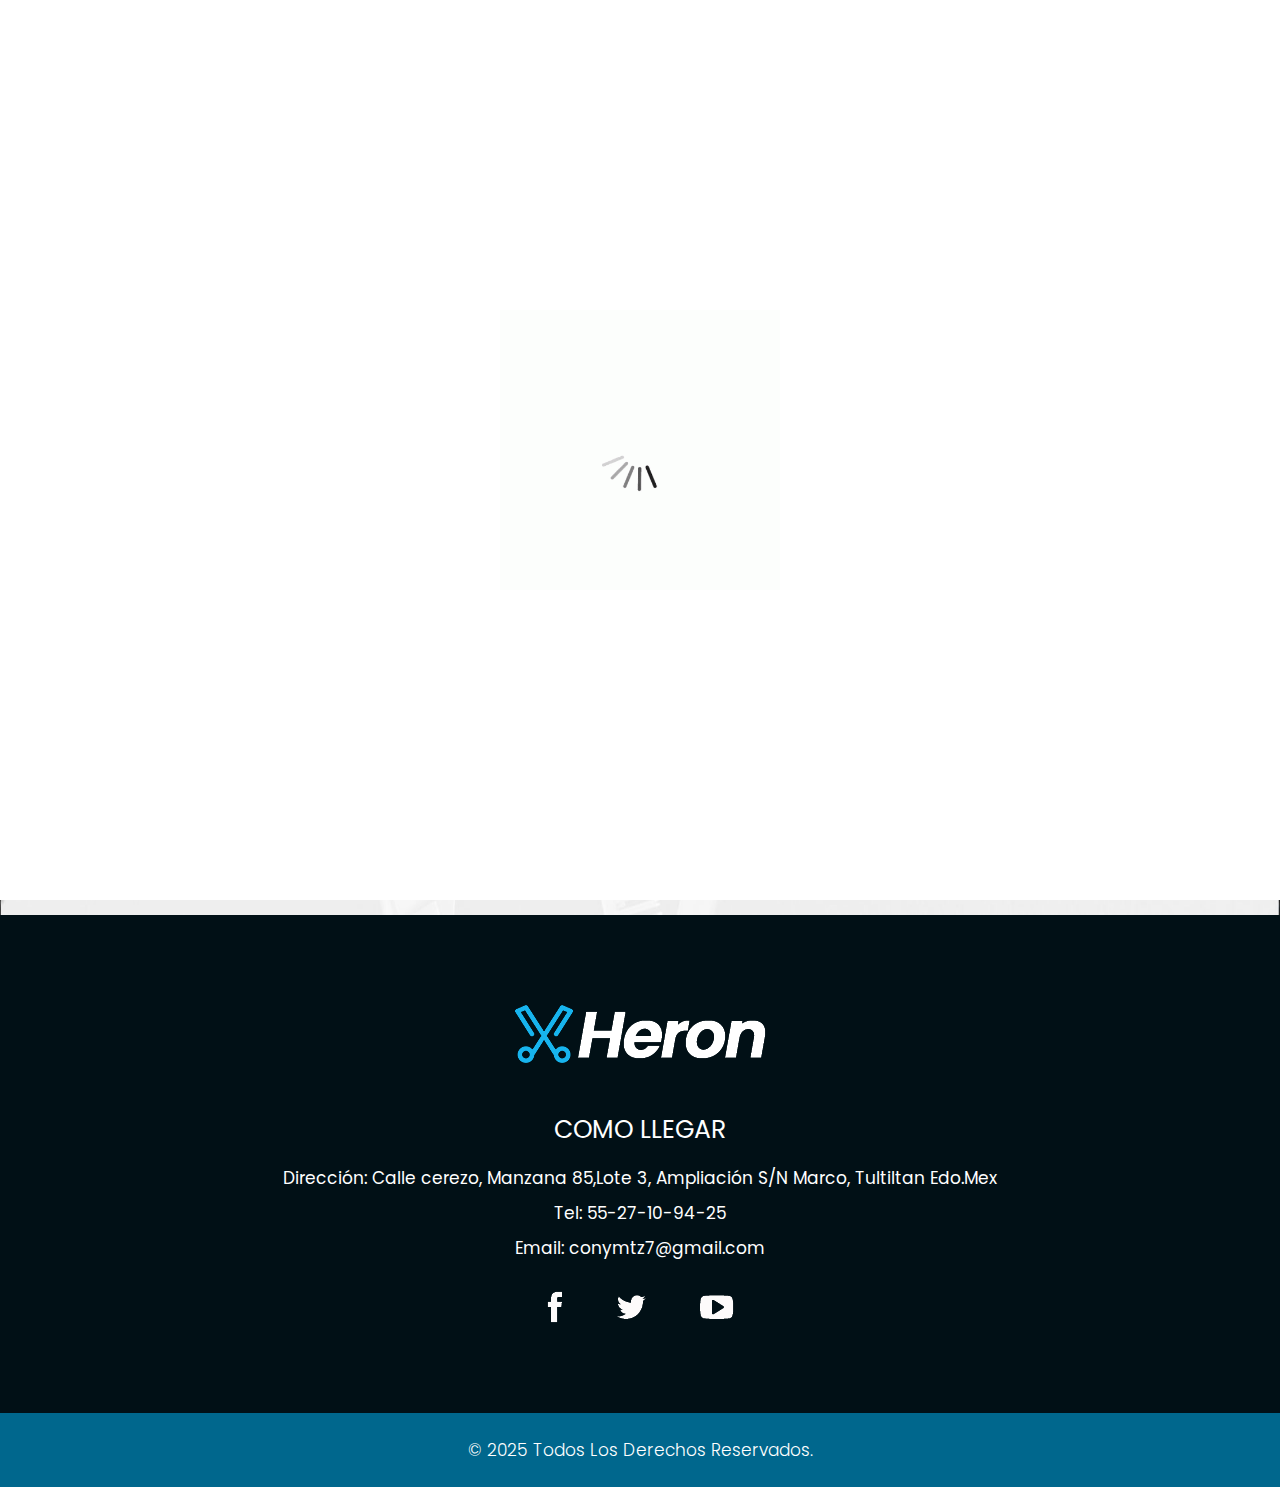
==== about.html @ 9ff63c9d "Add files via upload" ====
<!DOCTYPE html>
<html lang="en">

<head>
    <!-- basic -->
    <meta charset="utf-8">
    <meta http-equiv="X-UA-Compatible" content="IE=edge">
    <!-- mobile metas -->
    <meta name="viewport" content="width=device-width, initial-scale=1">
    <meta name="viewport" content="initial-scale=1, maximum-scale=1">
    <!-- site metas -->
    <title>Estetica Mary´s</title>
    <meta name="keywords" content="">
    <meta name="description" content="">
    <meta name="author" content="">
    <!-- bootstrap css -->
    <link rel="stylesheet" href="css/bootstrap.min.css">
    <!-- owl css -->
    <link rel="stylesheet" href="css/owl.carousel.min.css">
    <!-- style css -->
    <link rel="stylesheet" href="css/style.css">
    <!-- responsive-->
    <link rel="stylesheet" href="css/responsive.css">
    <!-- awesome fontfamily -->
    <link rel="stylesheet" href="https://cdnjs.cloudflare.com/ajax/libs/font-awesome/4.7.0/css/font-awesome.min.css">
    <!--[if lt IE 9]>
      <script src="https://oss.maxcdn.com/html5shiv/3.7.3/html5shiv.min.js"></script>
      <script src="https://oss.maxcdn.com/respond/1.4.2/respond.min.js"></script><![endif]-->
</head>
<!-- body -->

<body class="main-layout">
    <!-- loader  -->
    <div class="loader_bg">
        <div class="loader"><img src="images/loading.gif" alt="" /></div>
    </div>

    <div class="wrapper">
        <!-- end loader -->

        <div class="sidebar">
            <!-- Sidebar  -->
            <nav id="sidebar">

                <div id="dismiss">
                    <i class="fa fa-arrow-left"></i>
                </div>

                <ul class="list-unstyled components">

                    <li>
                        <a href="index.html">Inicio</a>
                    </li>
                    <li class="active">
                        <a href="about.html">Acerca de</a>
                    </li>
                    <li>
                        <a href="service.html">Servicios</a>
                    </li>
                    <li>
                        <a href="pricing.html">Precios</a>
                    </li>

                    <li>
                        <a href="barbers.html">Personal</a>

                    </li>

                    <li>
                        <a href="contact.html">Contacto</a>
                    </li>
                </ul>

            </nav>
        </div>

        <div id="content">
            <!-- header -->
            <header>
                <div class="container-fluid">
                    <div class="row">
                        <div class="col-md-3">
                            <div class="full">
                                <a class="logo" href="index.html"><img src="images/logo.png" alt="#" /></a>
                            </div>
                        </div>
                        <div class="col-md-9">
                            <div class="full">
                                <div class="right_header_info">
                                    <ul>
                                        <li class="dinone"><img style="margin-right: 15px;margin-left: 15px;" src="images/phone_icon.png" alt="#"><a href="#">55-27-10-94-25</a></li>
                                        <li class="dinone"><img style="margin-right: 15px;" src="images/mail_icon.png" alt="#"><a href="#">conymtz7@gmail.com</a></li>

                                        <li class="dinone"><img style="margin-right: 15px;" src="images/search_icon.png" alt="#"></li>
                                        <li class="button_user"> <a class="button" href="#">Agenda ahora</a></li>

                                        <li>
                                            <button type="button" id="sidebarCollapse">
                                                <a href="#">MENU</a>
                                            </button>
                                        </li>
                                    </ul>
                                </div>
                            </div>
                        </div>
                    </div>
                </div>
            </header>
            <!-- end header -->
            <div class="yellow_bg">
                <div class="container">
                    <div class="row">
                        <div class="col-md-12">
                            <div class="title">
                                <h2>Acerca de</h2>

                            </div>
                        </div>
                    </div>
                </div>
            </div>
            <!-- about -->
            <div id="about" class="about">
                <div class="container">
                    <div class="row">
                        <div class="col-xl-6 col-lg-6 col-md-6 col-sm-12">
                            <div class="about_box">
                                <span>La Estética Mary's: Belleza y Bienestar en un Solo Lugar</span>
                                <h2>Acerca<strong class="white"> de Nuestro Salon</strong></h2>
                                <p>Me mantengo siempre a la vanguardia de las últimas tendencias en estética para ofrecerte resultados visibles y duraderos. Además, utilizo productos de la más alta calidad y creó un ambiente diseñado para que sientas la mayor comodidad.
                                Déjame cuidar de ti y descubre por qué en La Estética Mary's es sinonimo de exccelencia en belleza.</p>
                                <a href="#">Leer más</a>
                            </div>
                        </div>
                        <div class="col-xl-6 col-lg-6 col-md-6 col-sm-12">
                            <div class="about_img">
                                <figure><img src="images/about_img.png" alt="#" /></figure>
                            </div>
                        </div>
                    </div>
                </div>
            </div>
            <!-- end about -->

            <!-- footer -->
            <fooetr>
                <div class="footer">
                    <div class="container">
                        <div class="row">
                            <div class="col-md-12">
                                <div class="footer_logo">
                                    <a href="index.html"><img src="images/logo1.png" alt="logo" /></a>
                                </div>
                            </div>
                            <div class="col-md-12">
                                <div class="address">
                                    <h3>como llegar</h3>
                                    <p>
                                        Dirección: Calle cerezo, Manzana 85,Lote 3, Ampliación S/N Marco, Tultiltan Edo.Mex
                                        <br> Tel: 55-27-10-94-25
                                        <br> Email: conymtz7@gmail.com</p>
                                </div>
                            </div>
                            <div class="col-md-12">
                                <ul class="lik">

                                    <li> <img src="images/fb.png" alt="#" /></li>
                                    <li> <img src="images/tw.png" alt="#" /></li>
                                    <li> <img src="images/you.png" alt="#" /></li>

                                </ul>

                            </div>
                        </div>
                    </div>
                    <div class="copyright">
                        <div class="container">
                            <p>© 2025 Todos Los Derechos Reservados. <a href="https://html.design/"> </a></p>
                        </div>
                    </div>
                </div>

            </fooetr>
            <!-- end footer -->

        </div>

        <div class="overlay"></div>
        <!-- Javascript files-->
        <script src="js/jquery.min.js"></script>
        <script src="js/popper.min.js"></script>
        <script src="js/bootstrap.bundle.min.js"></script>
        <script src="js/owl.carousel.min.js"></script>
        <script src="js/custom.js"></script>
        <script src="js/jquery.mCustomScrollbar.concat.min.js"></script>

        <script src="js/jquery-3.0.0.min.js"></script>

        <script type="text/javascript">
            $(document).ready(function() {
                $("#sidebar").mCustomScrollbar({
                    theme: "minimal"
                });

                $('#dismiss, .overlay').on('click', function() {
                    $('#sidebar').removeClass('active');
                    $('.overlay').removeClass('active');
                });

                $('#sidebarCollapse').on('click', function() {
                    $('#sidebar').addClass('active');
                    $('.overlay').addClass('active');
                    $('.collapse.in').toggleClass('in');
                    $('a[aria-expanded=true]').attr('aria-expanded', 'false');
                });
            });
        </script>
        <style>
            #owl-demo .item {
                margin: 3px;
            }
            
            #owl-demo .item img {
                display: block;
                width: 100%;
                height: auto;
            }
        </style>

        <script>
            $(document).ready(function() {
                var owl = $('.owl-carousel');
                owl.owlCarousel({
                    margin: 10,
                    nav: true,
                    loop: true,
                    responsive: {
                        0: {
                            items: 1
                        },
                        600: {
                            items: 2
                        },
                        1000: {
                            items: 3
                        }
                    }
                })
            })
        </script>

</body>

</html>
---- css/style.css ----
/*--------------------------------------------------------------------- File Name: style.css ---------------------------------------------------------------------*/
/*--------------------------------------------------------------------- import Fonts ---------------------------------------------------------------------*/
 @import url('https://fonts.googleapis.com/css?family=Rajdhani:300,400,500,600,700');
 @import url('https://fonts.googleapis.com/css?family=Poppins:100,100i,200,200i,300,300i,400,400i,500,500i,600,600i,700,700i,800,800i,900,900i');
 @import url('https://fonts.googleapis.com/css?family=Raleway:100,100i,200,200i,300,300i,400,400i,500,500i,600,600i,700,700i,800,800i,900,900i');
/*--------------------------------------------------------------------- import Files ---------------------------------------------------------------------*/
 @import url(font-awesome.min.css);
 @import url(owl.carousel.min.css);
/*--------------------------------------------------------------------- basic ---------------------------------------------------------------------*/
 body {
     color: #666666;
     font-size: 14px;
     font-family: 'poppins', sans-serif;
     line-height: 1.80857;
     font-weight: normal;
}
 a {
     color: #1f1f1f;
     text-decoration: none !important;
     outline: none !important;
     -webkit-transition: all .3s ease-in-out;
     -moz-transition: all .3s ease-in-out;
     -ms-transition: all .3s ease-in-out;
     -o-transition: all .3s ease-in-out;
     transition: all .3s ease-in-out;
}
 h1, h2, h3, h4, h5, h6 {
     letter-spacing: 0;
     font-weight: normal;
     position: relative;
     padding: 0 0 10px 0;
     font-weight: normal;
     line-height: normal;
     color: #111111;
     margin: 0 
}
 h1 {
     font-size: 24px 
}
 h2 {
     font-size: 22px 
}
 h3 {
     font-size: 18px 
}
 h4 {
     font-size: 16px 
}
 h5 {
     font-size: 14px 
}
 h6 {
     font-size: 13px 
}
 *, *::after, *::before {
     -webkit-box-sizing: border-box;
     -moz-box-sizing: border-box;
     box-sizing: border-box;
}
 h1 a, h2 a, h3 a, h4 a, h5 a, h6 a {
     color: #212121;
     text-decoration: none!important;
     opacity: 1 
}
 button:focus {
     outline: none;
}
 ul, li, ol {
     margin: 0px;
     padding: 0px;
     list-style: none;
}
 p {
     margin: 0px;
     font-weight: 300;
     font-size: 15px;
     line-height: 24px;
}
 a {
     color: #222222;
     text-decoration: none;
     outline: none !important;
}
 a, .btn {
     text-decoration: none !important;
     outline: none !important;
     -webkit-transition: all .3s ease-in-out;
     -moz-transition: all .3s ease-in-out;
     -ms-transition: all .3s ease-in-out;
     -o-transition: all .3s ease-in-out;
     transition: all .3s ease-in-out;
}
 img {
     max-width: 100%;
     height: auto;
}
 :focus {
     outline: 0;
}
 .btn-custom {
     margin-top: 20px;
     background-color: transparent !important;
     border: 2px solid #ddd;
     padding: 12px 40px;
     font-size: 16px;
}
 .lead {
     font-size: 18px;
     line-height: 30px;
     color: #767676;
     margin: 0;
     padding: 0;
}
 .form-control:focus {
     border-color: #ffffff !important;
     box-shadow: 0 0 0 .2rem rgba(255, 255, 255, .25);
}
 .navbar-form input {
     border: none !important;
}
 .badge {
     font-weight: 500;
}
 blockquote {
     margin: 20px 0 20px;
     padding: 30px;
}
 button {
     border: 0;
     margin: 0;
     padding: 0;
     cursor: pointer;
}
 .full {
     float: left;
     width: 100%;
}
 .layout_padding {
     padding-top: 90px;
     padding-bottom: 90px;
}
 .layout_padding_2 {
     padding-top: 75px;
     padding-bottom: 75px;
}
 .light_silver {
     background: #f9f9f9;
}
 .theme_bg {
     background: #38c8a8;
}
 .margin_top_30 {
     margin-top: 30px !important;
}
 .full {
     width: 100%;
     float: left;
     margin: 0;
     padding: 0;
}
/**-- heading section --**/
 .main_heading {
     text-align: center;
     display: flex;
     justify-content: center;
     position: relative;
     margin-bottom: 50px;
}
 .main_heading h2 {
     padding: 0;
     font-size: 48px;
     line-height: 60px;
     font-weight: 400;
     position: relative;
     letter-spacing: -0.5px;
     color: #114c7d;
     border-left: solid #38c8a8 10px;
     padding-left: 15px;
}
 .main_heading h2 strong {
     background: #38c8a8;
     color: #fff;
     font-weight: 600;
     padding: 0 15px;
     line-height: 68px;
}
 .white_heading_main h2 {
     color: #fff;
}
 .small_main_heading {
     margin-top: 25px;
     float: left;
     width: 100%;
     border-bottom: solid rgba(0, 0, 0, 0.07) 1px;
     margin-bottom: 25px;
}
 .small_main_heading h2 {
     padding: 2px 0 20px 0;
     color: #114c7d;
     font-weight: 400;
     font-size: 28px;
     background-image: url('../images/fevicon.png');
     background-repeat: no-repeat;
     padding-left: 55px;
     letter-spacing: -0.5px;
}
 .small_main_heading h2 strong {
     color: #38c8a8;
     font-weight: 600;
}
 .main_bt {
     background: #38c8a8;
     color: #fff;
     padding: 8px 25px 8px 20px;
     float: left;
     font-size: 15px;
     font-weight: 300;
     border-left: solid #114c7d 5px;
     border-radius: 0;
}
 a.readmore_bt {
     color: #fff;
     font-weight: 300;
     text-decoration: underline !important;
}
 .main_bt:hover, .main_bt:focus {
     background: #114c7d;
     border-left: solid #38c8a8 5px;
     color: #fff;
}
 .margin_top_50 {
     margin-top: 50px;
}
 .margin_bottom_30_all {
     margin-bottom: 30px;
}
 .text_align_center {
     text-align: center;
}
/*---------------------------- preloader area ----------------------------*/
 .loader_bg {
     position: fixed;
     z-index: 9999999;
     background: #fff;
     width: 100%;
     height: 100%;
}
 .loader {
     height: 100%;
     width: 100%;
     position: absolute;
     left: 0;
     top: 0;
     display: flex;
     justify-content: center;
     align-items: center;
}
 .loader img {
     width: 280px;
}
/*--------------------------------------------------------------------- header ---------------------------------------------------------------------*/
 header {
     min-height: 90px;
     background: #fff;
     padding: 15px 0;
     width: 100%;
     top: 0;
     left: 0;
     z-index: 998;
}
 header .container-fluid {
     max-width: 1850px;
}
 .right_header_info {
     width: 100%;
     float: left;
     padding: 20px 0 0;
}
 .right_header_info ul {
     list-style: none;
     padding: 0;
     margin: 0;
     float: right;
}
 .right_header_info ul li {
     display: inline;
     font-size: 16px;
     margin-left: 45px;
     color: #eaeaea;
     font-weight: 400;
     float: left;
}
 .right_header_info ul li a {
     font-weight: 300;
}
 #sidebarCollapse a {
     font-size: 20px;
     font-weight: bold;
     line-height: 22px;
     color: #37baeb;
}
 .button_user li a {
    color: #fff;
}
 .button_user a {
     float: left;
     min-width: 75px;
     height: 35px;
     text-align: center;
     line-height: 35px;
     position: relative;
     top: -3px;
     padding: 0 15px;
     margin: 0 2px;
}
 .button_user a {
     float: left;
     min-width: 75px;
     height: 48px;
     text-align: center;
     line-height: 48px;
     position: relative;
     top: -7px;
     padding: 0 47px;
     color: #fff;
     margin: 0 2px;
     border: solid #eaeaea 1px;
     border-radius: 10px;
     background: #000;
}
 .button_user a:hover, .button_user a:focus, .button_user a.active {
     background: #00aeef;
     border-color: #00aeef;
     color: #fff;
}
 #sidebarCollapse {
     background: transparent;
}
/** slider section **/
 #main_slider {
     padding: 90px 0 30px;
}
 #main_slider a.carousel-control-prev {
     position: absolute;
     left: 50px;
     top: 42%;
}
 #main_slider a.carousel-control-next {
     position: absolute;
     left: 50px;
     top: 52%;
}
 .main_bt_border {
     color: #fff;
     font-size: 18px;
     font-weight: 300;
     min-width: 150px;
     border: solid #fff 1px;
     float: left;
     text-align: center;
     min-height: 50px;
     line-height: 50px;
     margin-top: 20px;
}
 .main_bt_border:hover, .main_bt_border:focus {
     background: #e3d105;
     border-color: #e3d105;
     color: #222;
}
 .theme_color {
     color: #f8c90d !important;
}
 .ourheading h2 {
     font-size: 45px;
     font-weight: 500;
     line-height: 60px;
     color: #000;
     padding-bottom: 38px;
}
 .product_blog_cont {
     text-align: center;
     padding-top: 20px;
}
 .bgbg {
     font-size: 33px !important;
}
 .carousel-control-prev:focus, .carousel-control-prev:hover {
     background: #e3d105;
     color: #000;
}
 .carousel-control-prev {
     left: -160px;
     color: #000;
     opacity: 1;
     width: 55px;
     height:55px;
     background: #fff;
     top: 35%;
}
 .carousel-control-next:focus, .carousel-control-next:hover {
     background: #e3d105;
     color: #000;
}
 .carousel-control-next {
     right: -160px;
     color: #000;
     opacity: 1;
     width: 55px;
     height:55px;
     background: #fff;
     top: 35%;
}
 .owl-prev span {
     display: none;
}
 .owl-prev {
     width: 50px;
     height: 45px;
     background: url(../images/icon.jpg) !important;
     float: left;
     opacity: 1;
     color: #000;
}
 .owl-next {
     width: 50px;
     height: 45px;
     background: url(../images/-2.jpg) !important;
     float: right;
     opacity: 1;
     color: #000;
}
 .owl-next:hover{
     background: #e3d105;
     color: #000;
}
 .owl-dots {
     display: none;
}
 .owl-next span {
     display: none;
}
 .banner_bg {
     background-size: 100% 100%;
     background-repeat: no-repeat;
     position: relative;
}
 .text_box {
    position: absolute;
    top: 202px;
    transform: translateY(-50%);
    bottom: auto;
    text-align: left;
    left: 36px;
}
 .text_box span{
    font-weight: 100;
     color: #000006;
     font-size:100px;
     line-height:100px;
}
 .text_box h1 {
    padding: 20px 0;
     font-weight: 500;
     color: #fff;
     font-size: 73px;
     line-height: 86px;
}
 .text_box a {
     color: #fff;
     font-size: 17px;
     line-height: 29px;
     background: transparent;
     border: #fff solid 1px;
     padding: 12px 45px;
     display: inline-block;
}
 .text_box a:hover {
     color: #000;
     background: #00aeef;
     border: #00aeef solid 1px;
}
/** about **/
 .about {
     padding: 90px 0px;
     background-repeat: no-repeat;
     background: url(../images/background.jpg);
     background-size: 100% 100%;
}
 .about .about_box {
     padding: 1px 1px;
}
 .about .about_box span {
     font-size: 17px;
     line-height: 28px;
     color: #00aeef;
     font-weight: bold;
     padding-bottom: 10px;
     display: block;
}
 .about .about_box h2 {
     font-size: 50px;
     line-height: 50px;
     font-weight: 500;
     padding: 0;
}
 .about .about_box p {
     color: #000;
     font-size: 17px;
     line-height: 29px;
     padding: 30px 0px;
     font-weight: 400;
}
 .about .about_box a {
     color: #00aeef;
     font-size: 17px;
     line-height: 29px;
     background: transparent;
     border: #00aeef solid 1px;
     padding: 12px 40px;
     display: inline-block;
}
 .about .about_box a:hover {
     color: #fff;
     background: #00aeef;
     border: #00aeef solid 1px;
}
 .about .about_img figure {
     margin: 0;
}
 .about .about_img figure img {
    width: 100%;
}
/** end about **/
/** service **/
 .service {
    background: #5ab5dd;
     padding: 60px 0px;
}
 .service .ourheading {
    padding-bottom: 50px;
}
 .service .ourheading h2 {
    padding-bottom: 25px;
}
 .ourheading span {
    color: #000;
     font-size: 20px;
     line-height: 22px;
}
 .white_ll {
    color: #fff;
     font-weight: 500;
}
 .carousel-caption {
    position: inherit;
}
 .carousel-indicators li {
     width: 20px;
     height: 20px;
     border-radius: 24px;
}
 .carousel-indicators .active {
    background: #000;
}
 .carousel-indicators li {
    background: #fff;
}
 .service_box {
    background: #fff;
     box-sizing: border-box;
     padding: 0px 20px 30px 20px;
     margin-bottom: 50px;
}
 .service_box figure {
    margin: 0;
     margin-top: 20px;
}
 .service_box figure img {
    margin-top: -30px;
}
 .service_box h3 {
     font-size: 30px;
     line-height: 32px;
     padding-top: 25px;
     padding-bottom: 15px;
     font-weight: 500;
     color: #050000;
}
 .service_box p {
    color: #050000;
     font-size: 15px;
     line-height: 28px;
}
/** end service **/
/** pricing **/
 .pricing {
     padding-top: 90px;
     background: url(../images/pricing_bg.jpg);
     background-size: 100% 100%;
     background-repeat: no-repeat;
}
 .pricing .ourheading {
    text-align: center;
     padding-bottom: 60px;
}
 .pricing .ourheading h2 {
    padding-bottom: 0;
}
 .pad_left {
    padding-left: 0;
}
 .mar_bottom {
    padding-right: 0;
}
 .pricing .pricing_img figure {
     margin:0;
}
 .pricing .pricing_img figure img {
     width: 100%;
}
 .pricing .pricing_box {
     background: #fff;
     height: 100%;
     padding: 20px;
}
 .pricing .pricing_box .list {
     border-style: dashed;
     color: #0aa4fa;
     padding: 18% 0px;
     height: 100%;
     border-width: 1px;
     float: left;
}
 .pricing .pricing_box .list ul {
     float: left;
     width: 50%;
     padding: 0px 20px;
}
 .pricing .pricing_box .list ul li {
     float: left;
     width: 100%;
     border-bottom: dotted 2px;
     margin-bottom: 19px;
}
 .pricing .pricing_box .list ul li span {
     background: #fff;
     position: relative;
     z-index: 1;
     margin-bottom: -10px;
     padding: 0 5px;
     color: #000;
     font-size: 20px;
     font-weight: 500;
}
 .pricing .pricing_box .list a{
     color: #00aeef;
     font-size: 17px;
     line-height: 29px;
     background: transparent;
     border: #00aeef solid 1px;
     padding: 12px 40px;
     display: inline-block;
     float: right;
     margin-right: 23px;
     margin-top: 40px 
}
 .pricing .pricing_box .list a:hover {
     color: #fff;
     background: #00aeef;
     border: #00aeef solid 1px;
}
 .opening {
    padding: 80px 0 90px 0;
}
 .opening_bg {
    background: #37baebba;
     padding: 59px 53px;
}
 .times ul li {
    display: block;
}
 .times {
    padding: 0px 40px;
}
 .times ul li span {
     color: #fff;
     font-size: 20px;
     font-weight: 500;
}
 .bbbb {
    padding-left: 35px;
     font-weight: 500;
}
/** end pricing **/
/** our barbers **/
 .resip_section {
     background: #fff;
     padding: 90px 0px;
}
 .product_blog_cont h3 {
     color: #23242a;
     font-size: 50px;
     line-height: 50px;
     font-weight: 500;
     text-align: center;
}
 .product_blog_cont h4 {
     color: #3dbff0;
     font-size: 20px;
     line-height: 20px;
     font-weight: 500;
}
/** end our barbers **/
/** contact **/
 .contact {
    background: url(../images/contact_bg.jpg);
     background-size: 100% 100%;
     background-repeat: no-repeat;
     padding: 90px 0;
}
 .title {
    padding-bottom: 60px;
}
 .title h2 {
     color: #fff;
     font-size: 40px;
     font-weight: 500;
     padding-bottom: 0px;
}
 .white {
     color: #00aeef;
     font-weight: 500;
}
 #white_coloe {
    color: #fff;
}
 #contact *::placeholder {
     color: #fff;
     opacity: 1;
}
 .form-control {
     border: #00aeef solid 2px;
     border-radius: inherit;
     margin-bottom: 25px;
     padding: 12px 20px;
     background: #00aeef;
     color: #fff;
     font-family: poppins;
}
 .form-control:focus {
     box-shadow: inherit;
     border: #00aeef solid 2px !important;
     background: #00aeef;
}
 #search_bar {
     color: #fff !important;
     opacity: 1;
}
 .textarea {
     font-family: poppins;
     border: #00aeef solid 2px;
     margin-bottom: 25px;
     padding: 15px 20px;
     width: 100%;
     padding-top: 29px;
     background: #00aeef;
}
 .send {
     font-family: poppins;
     float: left;
     margin: 0 auto;
     display: block;
     background: #00aeef;
     color: #fff;
     max-width: 165px;
     padding: 13px 0px;
     width: 100%;
     font-size: 18px;
}
 .send:hover {
     background: #ed1c24;
     color: #fff;
}
/** end contact **/
/** footer **/
 .footer {
     background: #011016;
     padding-top:90px;
}
 .footer .img-box {
     padding-right: 25px;
}
 .footer_logo {
     text-align: center;
     padding-bottom: 50px;
}
 .footer .address {
     text-align: center;
}
 .footer .address h3 {
     color: #fff;
     text-transform: uppercase;
     padding: 0;
     font-weight: 400;
     font-size: 25px;
     line-height: 33px;
}
 .footer .address p {
    color: #fff;
     font-size: 17px;
     line-height: 35px;
     padding: 15px 0px;
     font-weight: 400;
}
 ul.lik {
     text-align: center;
     margin-top: 10px;
}
 ul.lik li {
     display: inline-block;
}
 ul.lik li {
     color: #292323;
     font-size: 17px;
     line-height: 27px;
     padding: 0px 25px;
     font-weight: 500;
}
 ul.lik li img:hover {
     color: #00678d;
}
 .copyright {
     background: #00678d;
     margin-top: 90px;
}
 .copyright p {
     color: #fff;
     text-align: center;
     padding: 25px 0px;
     font-size: 17px;
}
 .copyright a {
    color: #fff;
}
 .copyright a:hover {
     color: #000;
}
 .owl-dot {
     background: #15cfe5 !important;
     width: 25px;
     height: 25px;
     margin-bottom: 25px !important;
     border-radius: 25px;
     margin: 0px 5px;
     margin-bottom: 0px;
}
/** footer **/
/* --------------------------------------------------- SIDEBAR STYLE ----------------------------------------------------- */
 #sidebar {
     width: 280px;
     position: fixed;
     top: 0;
     left: -280px;
     height: 100vh;
     z-index: 999;
     background: #fff;
     color: #fff;
     transition: all 0.3s;
     overflow-y: scroll;
     box-shadow: 3px 3px 3px rgba(0, 0, 0, 0.2);
}
 #sidebar.active {
     left: 0;
}
 #dismiss {
     width: 35px;
     height: 35px;
     line-height: 34px;
     text-align: center;
     background: #111;
     position: absolute;
     top: 10px;
     right: 10px;
     cursor: pointer;
     -webkit-transition: all 0.3s;
     -o-transition: all 0.3s;
     transition: all 0.3s;
}
 #dismiss:hover {
     background: #111;
     color: #fff;
}
 .overlay {
     display: none;
     position: fixed;
     width: 100vw;
     height: 100vh;
     background: rgba(0, 0, 0, 0.7);
     z-index: 998;
     opacity: 0;
     transition: all 0.5s ease-in-out;
}
 .overlay.active {
     display: block;
     opacity: 1;
}
 #sidebarCollapse {
     background: transparent;
     padding: 0;
     border: none;
}
 #sidebar .sidebar-header {
     padding: 20px;
     background: #6d7fcc;
}
 #sidebar ul.components {
     padding: 55px 0;
}
 #sidebar ul p {
     color: #fff;
     padding: 10px;
}
 #sidebar ul li a {
     padding: 10px 25px;
     font-size: 1.3em;
     display: block;
     font-weight: 300;
}
 #sidebar ul li a:hover {
     color: #fff;
     background: #17b4ee;
}
 #sidebar ul li.active > a, a[aria-expanded="true"] {
     color: #fff;
     background: #17b4ee;
}
 a[data-toggle="collapse"] {
     position: relative;
}
 .dropdown-toggle::after {
     display: block;
     position: absolute;
     top: 50%;
     right: 20px;
     transform: translateY(-50%);
}
 ul ul a {
     font-size: 0.9em !important;
     padding-left: 30px !important;
     background: #6d7fcc;
}
 ul.CTAs {
     padding: 20px;
}
 ul.CTAs a {
     text-align: center;
     font-size: 0.9em !important;
     display: block;
     border-radius: 5px;
     margin-bottom: 5px;
}
 a.download {
     background: #fff;
     color: #7386D5;
}
 a.article, a.article:hover {
     background: #6d7fcc !important;
     color: #fff !important;
}
/*--------------------------------------------------------------------- ener page css ---------------------------------------------------------------------*/
 .bg_bg {
     background: url(../images/bg.jpg);
}
 .yellow_bg .title h2 {
     font-weight: bold;
     color: #fff;
     font-weight: 500;
}
 .yellow_bg {
     background-color: #1993c0;
     padding: 40px 0px;
}
 .yellow_bg .title {
     padding-bottom: 0px;
     text-align: center;
}
 .about_page .about span {
     padding-top: 15px;
}
 .about_page .footer {
     margin-top: 180px;
}
 .blog_page .blog {
     padding-top: 90px;
}
 .blog_page .blog span {
     padding-top: 15px;
}
 .yellow_bg .title h2 {
     font-weight: bold;
     color: #fff;
     font-weight: 500;
}
---- css/responsive.css ----
/*--------------------------------------------------------------------- File Name: responsive.css ---------------------------------------------------------------------*/
 @media (min-width: 1200px) and (max-width: 1500px) {
     .right_header_info ul li {
         font-size: 16px;
         margin-left: 25px;
    }
     .slider_cont h3 {
         font-size: 36px;
         line-height: 45px;
    }
     .slider_cont p {
         margin-top: 10px;
         margin-bottom: 5px 
    }
}
 @media (min-width: 992px) and (max-width: 1199px) {
     .dinone {
         display: none !important;
    }
     .logo {
         padding-top: 10px;
         display: block;
    }
     .pricing .pricing_box .list a {
        margin-top: 19px;
    }
     .pricing .pricing_box .list ul li span {
        font-size: 18px;
    }
     .pricing .pricing_box .list ul {
        padding: 0px 7px;
    }
     .pricing .pricing_box .list {
        padding: 9% 0px;
    }
}
 @media (min-width: 768px) and (max-width: 991px) {
     .dinone {
         display: none !important;
    }
     .slider_cont {
         display: none;
    }
     .slider_section {
         min-height: auto;
    }
     .logo {
         padding-top: 15px;
         display: block;
    }
     .text_box span {
        font-size: 70px;
         line-height: 64px;
    }
     .text_box h1 {
         font-size: 58px;
         line-height: 60px;
    }
     .text_box a {
        padding: 10px 30px;
    }
     .about .about_box h2 {
         font-size: 39px;
         line-height: 45px;
    }
     .service_box h3 {
        font-size: 23px;
    }
     .mar_bottom {
        padding-right: 15px;
    }
     .pad_left {
        padding-left: 15px;
    }
     .mar_bottom {
         padding-right: 15px !important;
    }
     .opening_bg {
        padding: 59px 5px;
    }
     .times {
         padding: 0px 10px;
    }
     .bbbb {
        padding-left: 9px;
    }
     .carousel-control-prev {
         left: -2px;
         width: 50px;
         height:50px;
         top: 95%;
    }
     .carousel-control-next {
         right: -2px;
         width: 50px;
         height:50px;
         top: 95%;
    }
     .footer h2 {
         padding-left: 17px;
    }
     .main_form {
         padding-left: 17px;
    }
     .Client .Client_box {
         padding: 55px 30px;
    }
}
 @media (min-width: 576px) and (max-width: 767px) {
     .dinone {
         display: none !important;
    }
     .slider_cont {
         display: none;
    }
     .slider_section {
         min-height: auto;
    }
     .text_box span {
        font-size: 64px;
         line-height: 54px;
    }
     .text_box h1 {
        font-size: 53px;
         line-height: 60px;
    }
     .text_box a {
        padding: 10px 30px;
    }
     .banner_bg img {
        height: 430px;
    }
     .title h2 {
         font-size: 34px;
         line-height: 35px;
    }
     .times {
         padding: 0px 10px;
    }
     .about .about_box a {
        margin-bottom: 30px;
    }
     .send {
         margin-bottom: 30px;
    }
     .right_header_info {
        text-align: center;
         float: inherit;
         width: inherit;
         display: flex;
         flex-wrap: wrap;
         justify-content: center;
    }
     .logo {
         text-align: center;
         display: block;
    }
     .ser_icon {
        display: none;
    }
}
 @media (max-width: 575px) {
     .logo {
         text-align: center;
         display: block;
    }
     .ser_icon {
        display: none;
    }
     .right_header_info ul {
         float: inherit;
         float: inherit;
         text-align: center;
         display: flex;
         justify-content: center;
         width: 100%;
    }
     .right_header_info ul li {
         padding-top: 10px;
         margin-left: 10px;
    }
     .dinone {
         display: none !important;
    }
     .slider_cont {
         display: none;
    }
     #main_slider a.carousel-control-prev {
         top: 40%;
         left: 0px;
         width: 50px;
         height: 50px;
    }
     #main_slider a.carousel-control-next {
         top: 60%;
         left: 0px;
         width: 50px;
         height: 50px;
    }
     .slider_section {
         min-height: auto;
    }
     .slider_image img {
         height: 250px;
    }
     .slider_image.full.text_align_center img {
         height: 250px;
    }
     .text_box span {
        font-size: 56px;
         line-height: 54px;
    }
     .text_box h1 {
        font-size: 43px;
         line-height: 50px;
    }
     .text_box a {
        padding: 10px 30px;
    }
     .banner_bg img {
        height: 430px;
    }
     .carousel-control-prev {
         left: -2px;
         width: 50px;
         height:50px;
         top: 95%;
    }
     .carousel-control-next {
         right: -2px;
         width: 50px;
         height:50px;
         top: 95%;
    }
     .about .about_box a {
        margin-bottom: 30px;
    }
     .opening_bg {
        padding: 59px 15px;
    }
     .times {
        padding: 0;
    }
     .times ul li span {
        font-size: 13px;
    }
     .title h2 {
         font-size: 28px;
         line-height: 30px;
    }
     .ourheading h2 {
        font-size: 34px;
         line-height: 40px;
    }
     .about .about_box h2 {
        font-size: 29px;
         line-height: 31px;
    }
     .pricing .pricing_box .list ul {
        width: 100%;
    }
     .right_header_info {
        text-align: center;
         float: inherit;
         width: inherit;
    }
     .send {
         margin-bottom: 30px;
    }
}
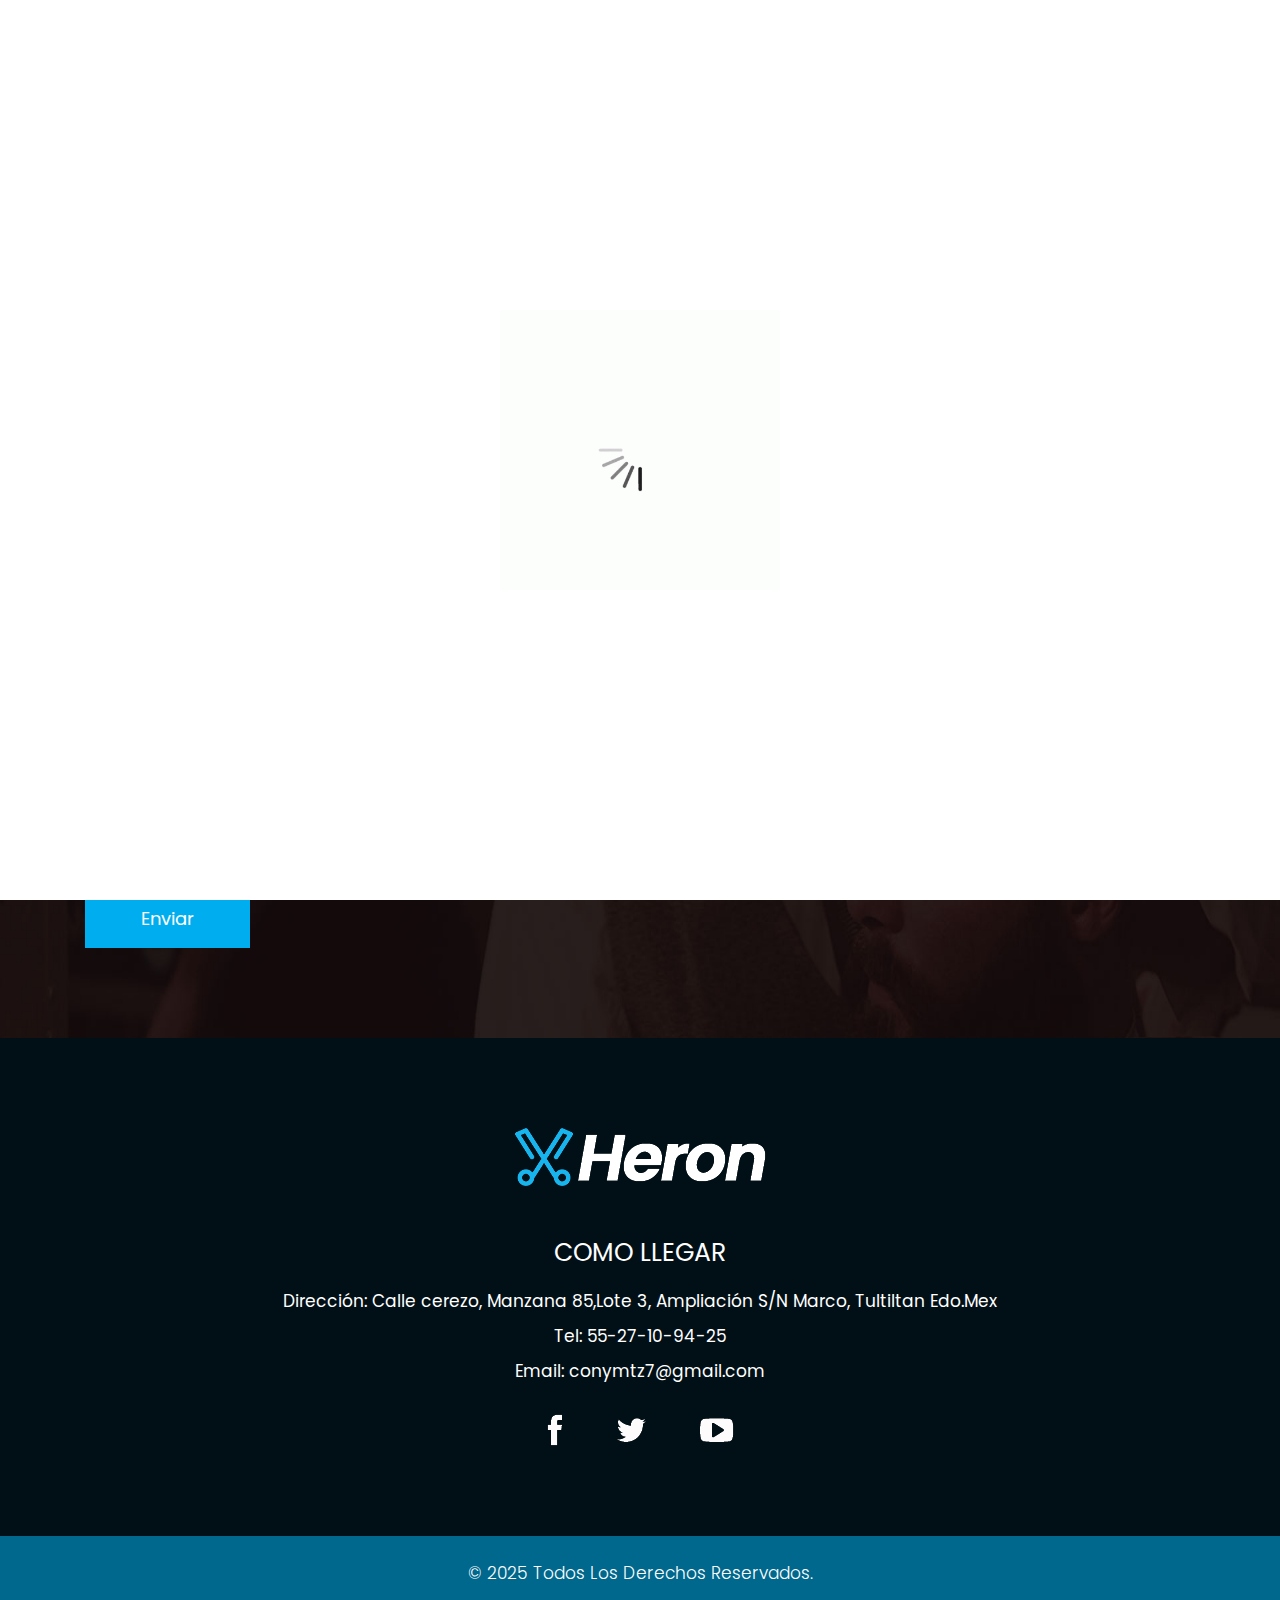
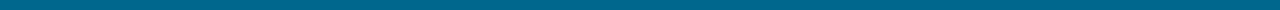
==== commit 75766fa4: "Add files via upload" ====
--- a/about.html
+++ b/about.html
@@ -48,10 +48,10 @@
 
                 <ul class="list-unstyled components">
 
-                    <li>
+                    <li class="active">
                         <a href="index.html">Inicio</a>
                     </li>
-                    <li class="active">
+                    <li>
                         <a href="about.html">Acerca de</a>
                     </li>
                     <li>
@@ -112,36 +112,60 @@
                     <div class="row">
                         <div class="col-md-12">
                             <div class="title">
-                                <h2>Acerca de</h2>
+                                <h2>Contacto</h2>
 
                             </div>
                         </div>
                     </div>
                 </div>
             </div>
-            <!-- about -->
-            <div id="about" class="about">
+            <!-- contact -->
+            <div id="contact" class="contact">
                 <div class="container">
                     <div class="row">
+                        <div class=" col-md-12">
+                            <div class="title">
+                                <h2>Te<strong class="white"> Contactamos</strong></h2>
+                            </div>
+                        </div>
+                    </div>
+
+                    <div class="row">
                         <div class="col-xl-6 col-lg-6 col-md-6 col-sm-12">
-                            <div class="about_box">
-                                <span>La Estética Mary's: Belleza y Bienestar en un Solo Lugar</span>
-                                <h2>Acerca<strong class="white"> de Nuestro Salon</strong></h2>
-                                <p>Me mantengo siempre a la vanguardia de las últimas tendencias en estética para ofrecerte resultados visibles y duraderos. Además, utilizo productos de la más alta calidad y creó un ambiente diseñado para que sientas la mayor comodidad.
-                                Déjame cuidar de ti y descubre por qué en La Estética Mary's es sinonimo de exccelencia en belleza.</p>
-                                <a href="#">Leer más</a>
-                            </div>
+
+                            <form class="main_form" id="contactForm">
+                                <div class="row">
+
+                                    <div class="col-xl-12 col-lg-12 col-md-12 col-sm-12">
+                                        <input class="form-control" placeholder="Tú nombre" type="text" name="Tú nombre" required>
+                                    </div>
+                                    <div class="col-xl-12 col-lg-12 col-md-12 col-sm-12">
+                                        <input class="form-control" placeholder="Teléfono" type="text" name="Teléfono" required>
+                                    </div>
+                                    <div class="col-xl-12 col-lg-12 col-md-12 col-sm-12">
+                                        <input class="form-control" placeholder="Email" type="email" name="Email">
+                                    </div>
+                                    <div class="col-xl-12 col-lg-12 col-md-12 col-sm-12">
+                                        <input class="form-control" placeholder="Date" type="date" name="Date">
+                                    </div>
+                                    <div class="col-xl-12 col-lg-12 col-md-12 col-sm-12">
+                                        <textarea class="textarea" placeholder="Mensage" type="text" name="Mensage"></textarea>
+                                    </div>
+                                    <div class="col-xl-12 col-lg-12 col-md-12 col-sm-12">
+                                        <button class="send" type="submit">Enviar</button>
+                                    </div>
+                                </div>
+                            </form>
                         </div>
                         <div class="col-xl-6 col-lg-6 col-md-6 col-sm-12">
-                            <div class="about_img">
-                                <figure><img src="images/about_img.png" alt="#" /></figure>
+                            <div class="img-box">
+                                <figure><img src="images/img.jpg" alt="img" /></figure>
                             </div>
                         </div>
                     </div>
                 </div>
             </div>
-            <!-- end about -->
-
+            <!-- end contact -->
             <!-- footer -->
             <fooetr>
                 <div class="footer">
@@ -154,9 +178,10 @@
                             </div>
                             <div class="col-md-12">
                                 <div class="address">
-                                    <h3>como llegar</h3>
+                                    <h3>Como llegar</h3>
                                     <p>
                                         Dirección: Calle cerezo, Manzana 85,Lote 3, Ampliación S/N Marco, Tultiltan Edo.Mex
+
                                         <br> Tel: 55-27-10-94-25
                                         <br> Email: conymtz7@gmail.com</p>
                                 </div>
@@ -175,7 +200,7 @@
                     </div>
                     <div class="copyright">
                         <div class="container">
-                            <p>© 2025 Todos Los Derechos Reservados. <a href="https://html.design/"> </a></p>
+                            <p>© 2025 Todos Los Derechos Reservados. <a href="https://html.design/"></a></p>
                         </div>
                     </div>
                 </div>
@@ -195,7 +220,6 @@
         <script src="js/jquery.mCustomScrollbar.concat.min.js"></script>
 
         <script src="js/jquery-3.0.0.min.js"></script>
-
         <script type="text/javascript">
             $(document).ready(function() {
                 $("#sidebar").mCustomScrollbar({
@@ -215,6 +239,7 @@
                 });
             });
         </script>
+
         <style>
             #owl-demo .item {
                 margin: 3px;
@@ -249,6 +274,54 @@
             })
         </script>
 
+        <!-- Script para enviar a WhatsApp -->
+        <script>
+            document.getElementById('contactForm').addEventListener('submit', function(e) {
+                e.preventDefault();
+                
+                // Validación básica
+                const nombre = this.elements['Tú nombre'].value;
+                const telefono = this.elements['Teléfono'].value;
+                
+                if (!nombre || !telefono) {
+                    alert('Por favor ingresa al menos tu nombre y teléfono');
+                    return;
+                }
+                
+                // Obtener los valores del formulario
+                const email = this.elements['Email'].value;
+                const fecha = this.elements['Date'].value;
+                const mensaje = this.elements['Mensage'].value;
+                
+                // Número de WhatsApp (cambia por tu número)
+                const whatsappNumber = "5517844162"; // Sin espacios, guiones o paréntesis
+                
+                // Crear el mensaje para WhatsApp
+                const texto = `Nuevo contacto desde el sitio web:
+                
+Nombre: ${nombre}
+Teléfono: ${telefono}
+Email: ${email || 'No proporcionado'}
+Fecha: ${fecha || 'No especificada'}
+Mensaje: ${mensaje || 'Ninguno'}`;
+                
+                // Codificar el texto para URL
+                const textoCodificado = encodeURIComponent(texto);
+                
+                // Crear el enlace de WhatsApp
+                const whatsappUrl = https://wa.me/${whatsappNumber}?text=${textoCodificado};
+                
+                // Abrir WhatsApp en una nueva pestaña
+                window.open(whatsappUrl, '_blank');
+                
+                // Opcional: limpiar el formulario después del envío
+                this.reset();
+                
+                // Opcional: mostrar mensaje de confirmación
+                alert('Serás redirigido a WhatsApp para completar el envío del mensaje');
+            });
+        </script>
+
 </body>
 
 </html>